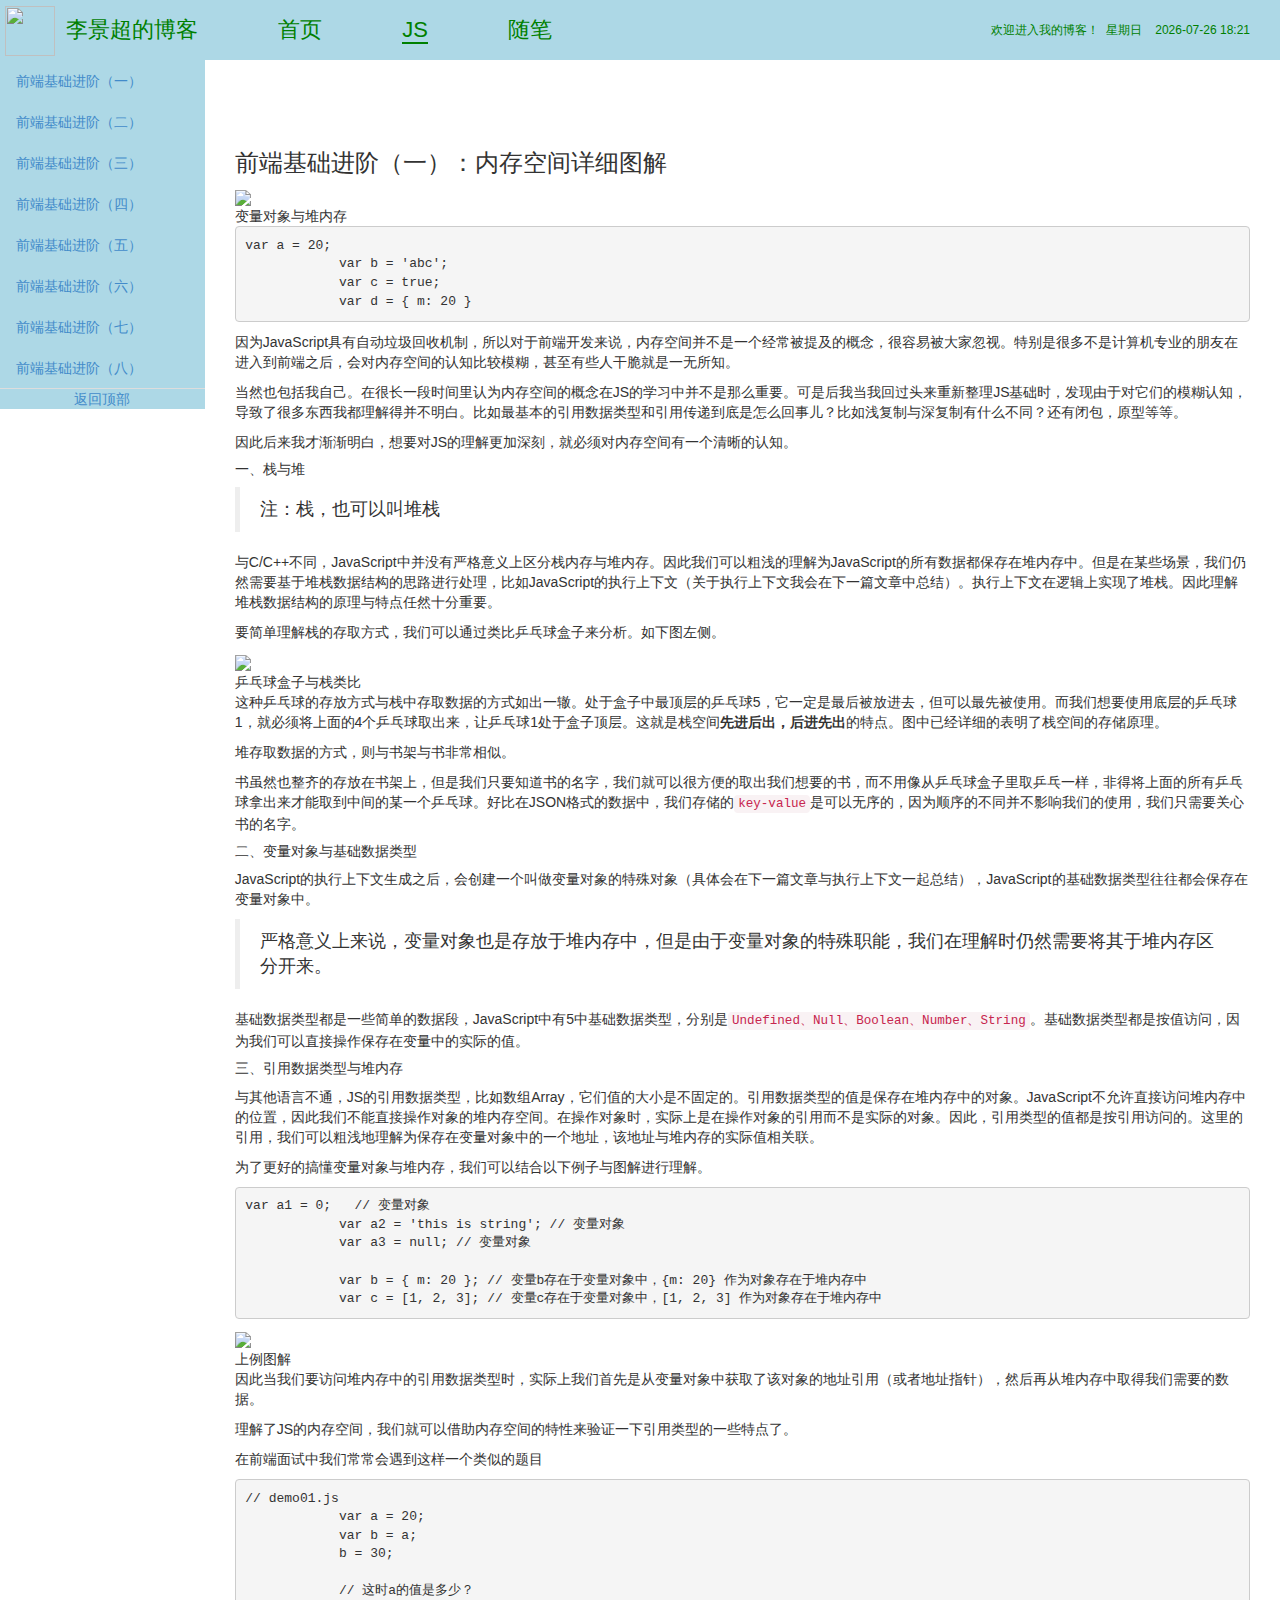
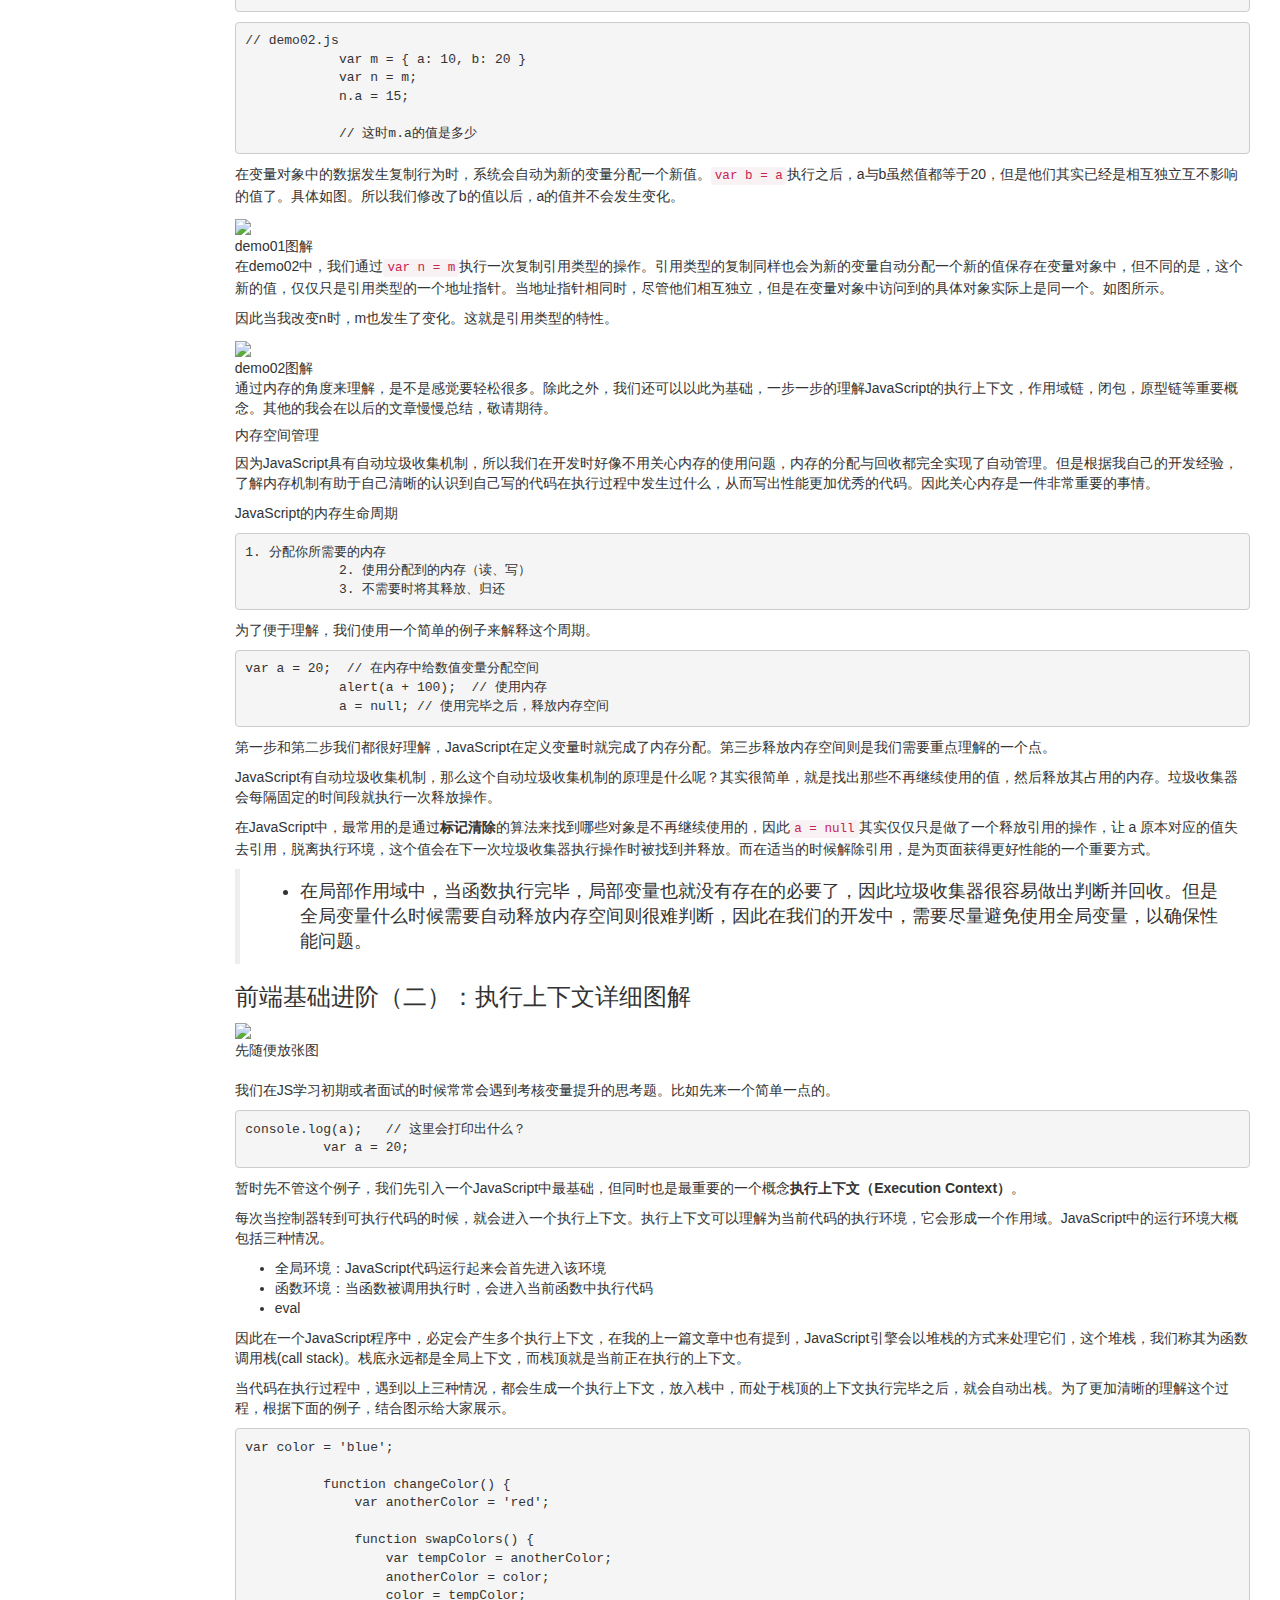
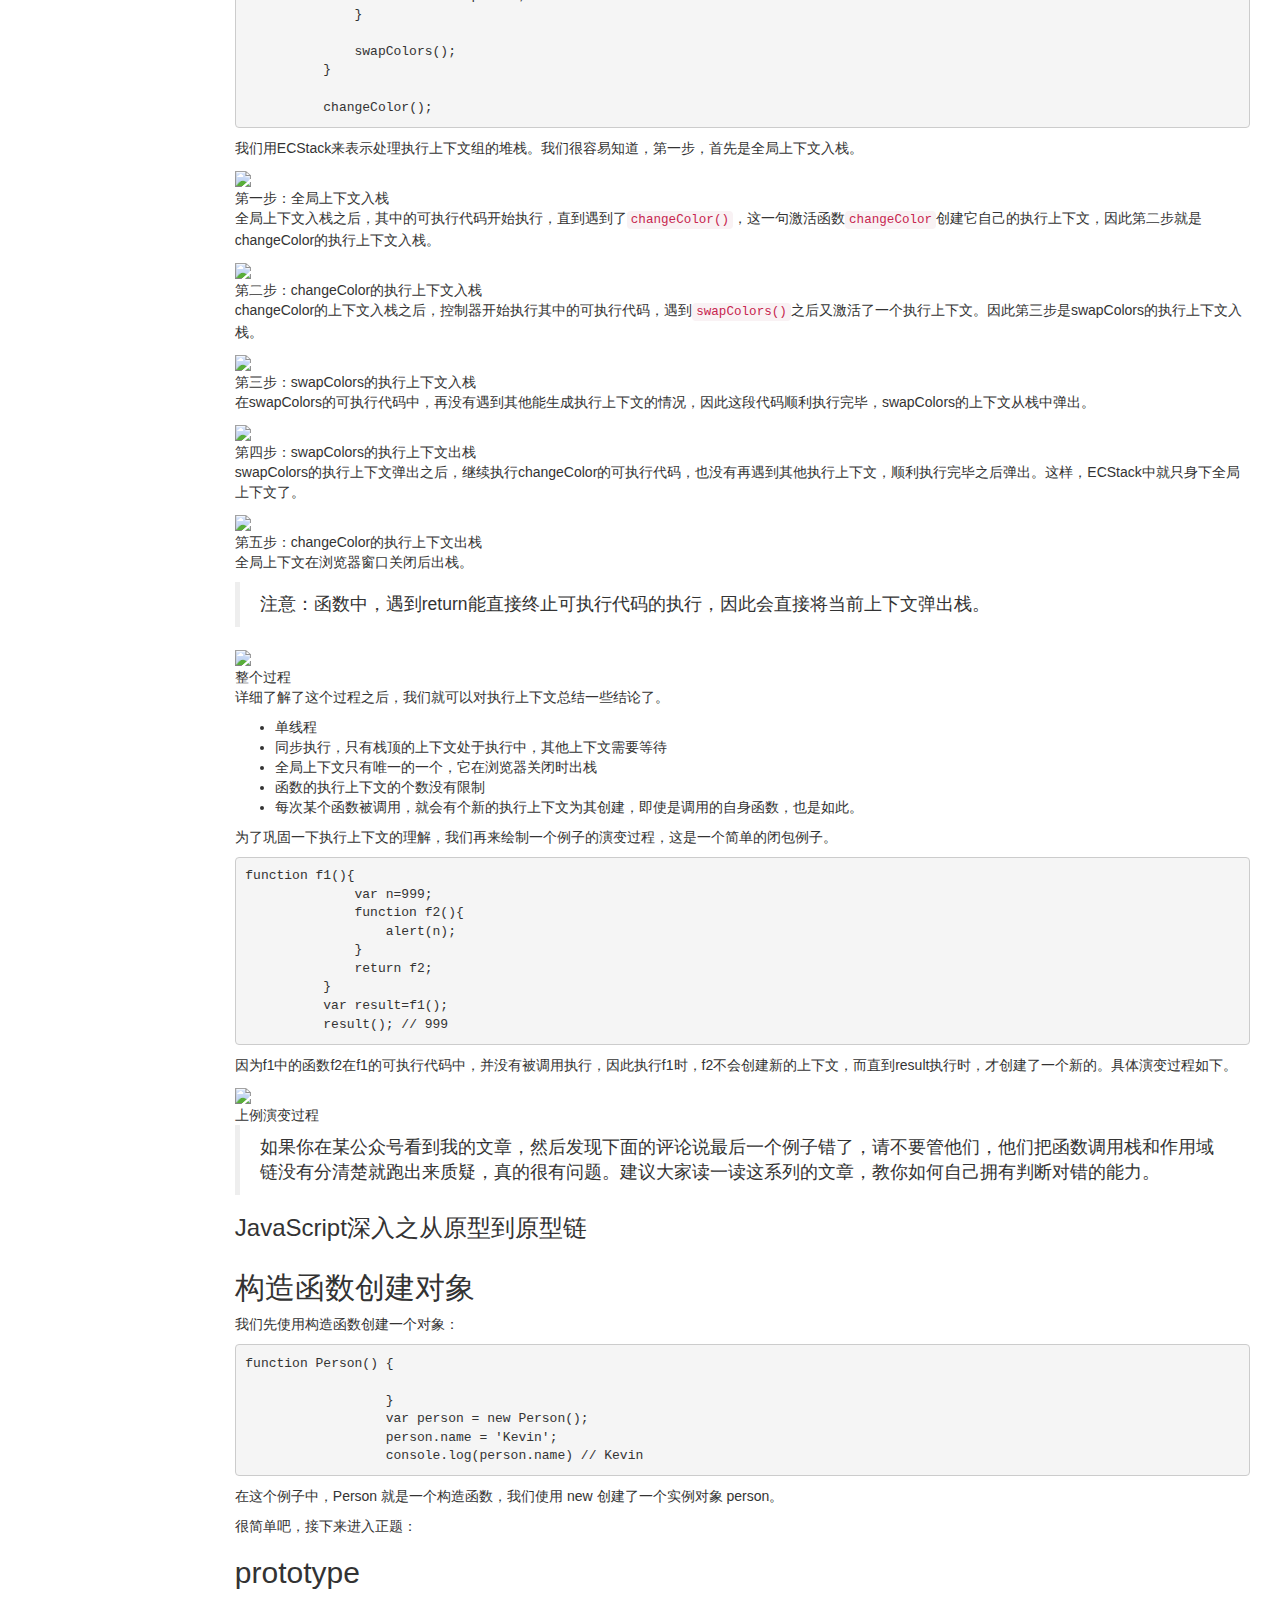
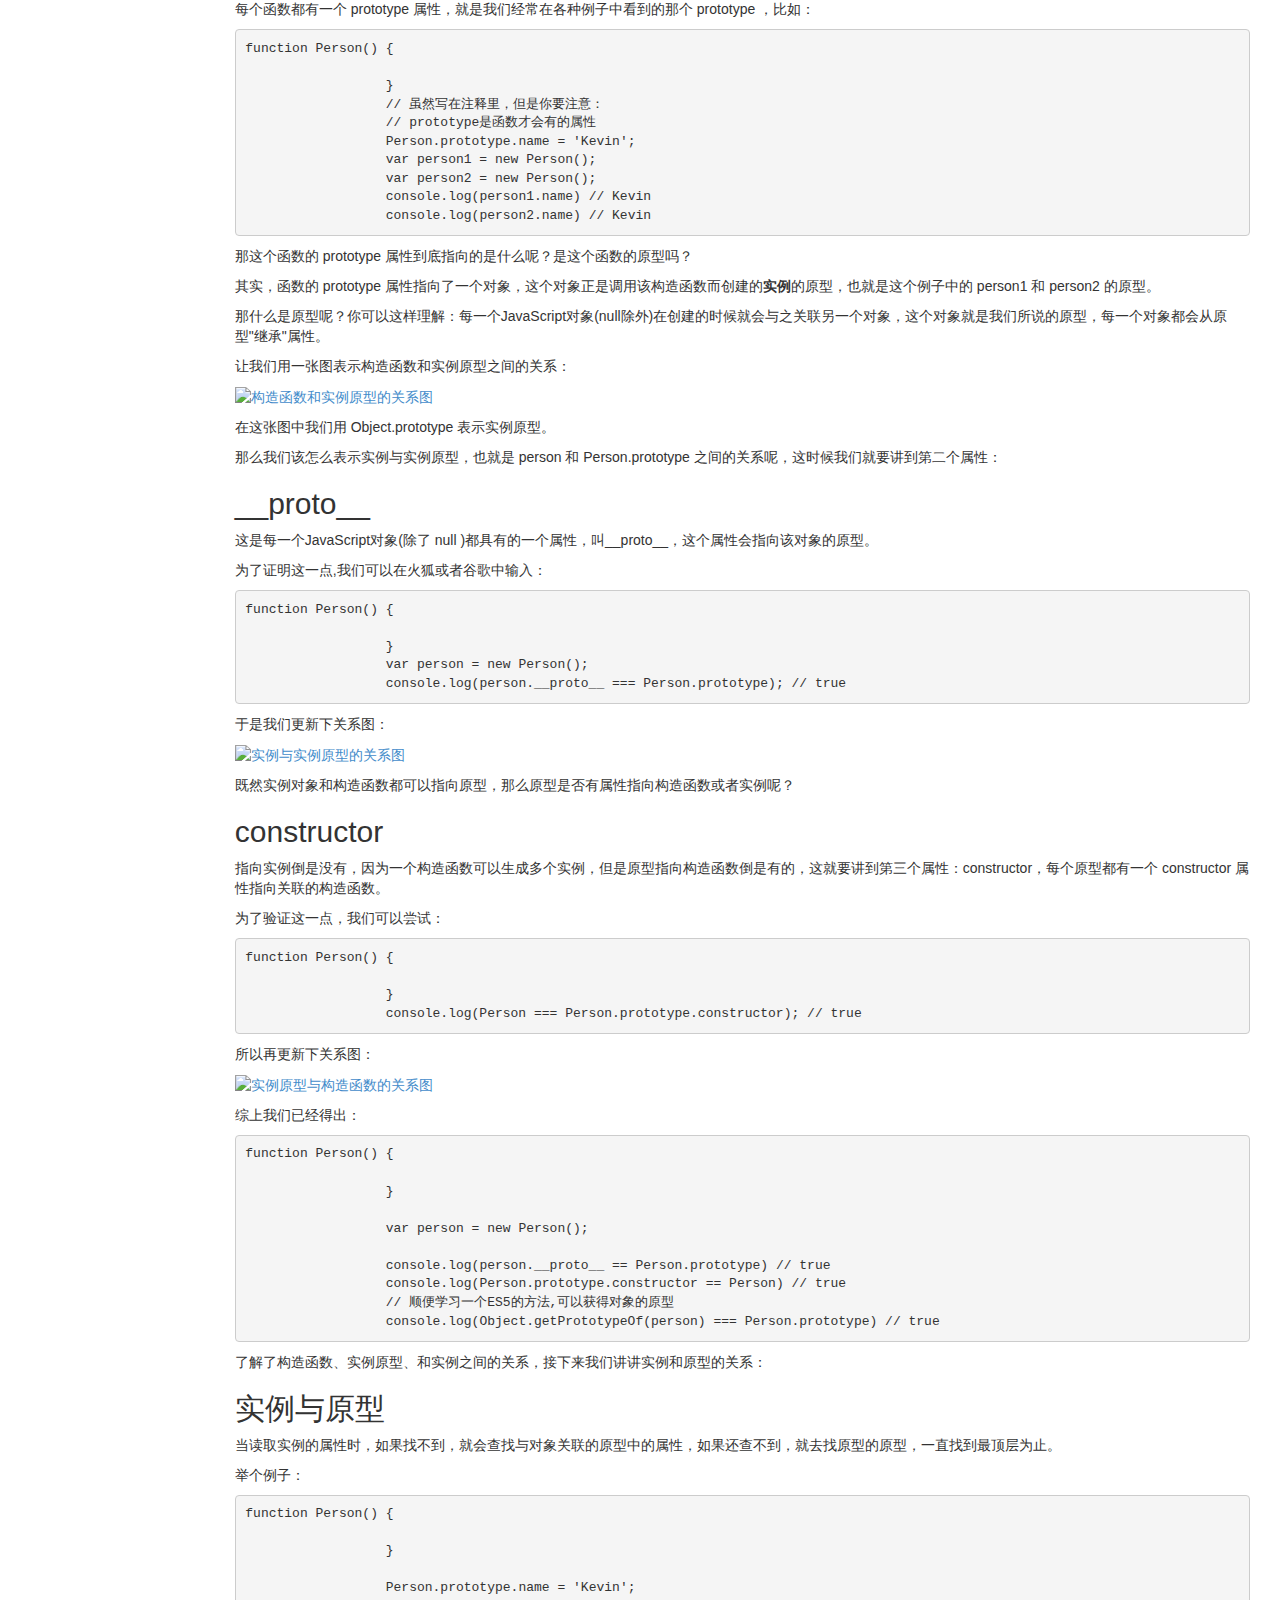
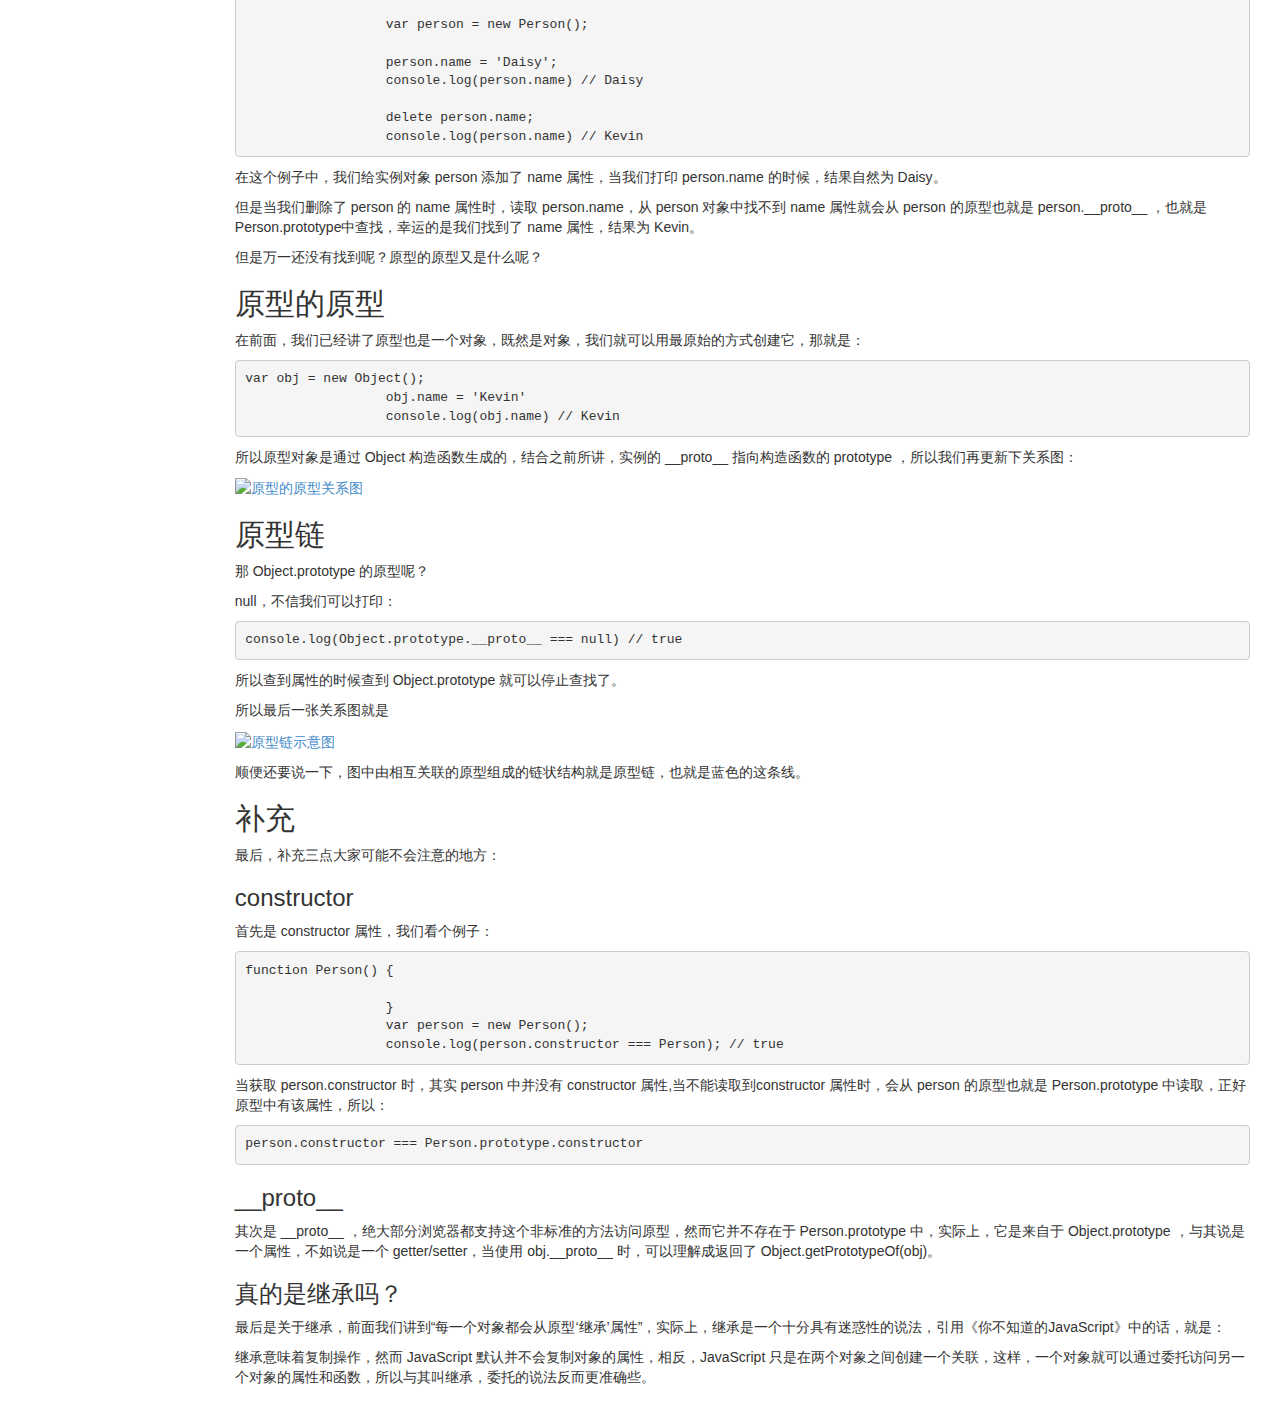
==== app/index.html @ 26deccb2 "a" ====
<!DOCTYPE html>
<html>
<head>
  <title>个人博客</title>
  <!-- <meta http-equiv="Content-Type" content="text/html; charset=utf-8" /> -->
  <meta charset="UTF-8"/>
  <meta http-equiv="X-UA-Compatible" content="IE=edge,chrome=1" />
  <link href="../images/05.png" rel="shortcut icon">
  <meta name="description" content="阅读，实践，学习，积累，分享" />
  <meta name="viewport" content="initial-scale=1,maximum-scale=1, minimum-scale=1">
  <link rel="stylesheet" href="../bootstrap/css/bootstrap.min.css">
  <script type="text/javascript" src="../jquery.min.js"></script>
  <script type="text/javascript" src="../bootstrap/js/bootstrap.min.js"></script>
  <style type="text/css">
    #header{
      margin:0 auto;
      width: 100%;
      height: 60px;
      background: lightblue;
      line-height: 60px;
      font-size:22px;
      color:green;
      min-width: 600px;
      overflow: hidden;
     /* position:fixed;
      left:0;
      top:0;*/
    }
    #header img{
      margin:5px;
      width: 50px;
      height: 50px;
    }
    .popover {
      /*background: lightblue;*/
      color:green;
    }
    #header .welcome{
      float: right;
      margin-right: 30px;
      font-size:12px;
    }
    .name-info {
      float: left;
    }
    .nav-link {
      display: inline-block;
      list-style: none;
      padding-left: 0;
    }
    .nav-link a{
      text-decoration: none;
      color:green;
      opacity: 1;
    }
    .nav-link a:hover{
      opacity: 0.6;
      border-bottom: 2px solid green;
      height:50px;
    }
    .nav-link li{
      list-style: none;
      float: left;
      margin-left: 80px;
    }
    .blog-container {
      width: 100%;
      min-width: 600px;
      margin: 60px auto;
      padding: 0;
    }
    #left {
      float: left;
      width: 16%;
      min-width: 100px;
      /*min-height: 200px;*/
      text-align: center;
      background: lightblue;
      position: fixed;
      overflow-y: auto;
      left:0;
      top:60px;
    }
    #right {
      float: left;
      width: 84%;
      margin-left: 16%;
      padding:10px 30px;
    }
    #right img{
      width: 90%;
      max-height: 350px;
    }
    .active-nav {
      border-bottom: 2px solid green;
      height:50px;
      opacity: 0.6;
    }
  </style>
</head>
<body  data-spy='scroll' data-target='#left'>
<div id="header">
  <div class="name-info">
    <img src="../images/05.png">
    <span class="name">李景超的博客</span>  
  </div>
  <ul class="nav-link">
    <li><a href="/blog">首页</a></li>
    <li><a href="/blog/app" class="active-nav">JS</a></li>
    <li><a href="/blog/app/article">随笔</a></li>
  </ul>
  <span class="welcome">欢迎进入我的博客！&nbsp&nbsp<span class="time"></span></span>
</div>

<div class="blog-container">
  <div id="left">
    <ul class="nav nav-tabs bs-docs-sidenav">              
      <li><a href="#cnt1">前端基础进阶（一）</a></li>
      <li><a href="#cnt2">前端基础进阶（二）</a></li>
      <li><a href="#cnt3">前端基础进阶（三）</a></li>
      <li><a href="#cnt4">前端基础进阶（四）</a></li>
      <li><a href="#cnt5">前端基础进阶（五）</a></li>
      <li><a href="#cnt6">前端基础进阶（六）</a></li>
      <li><a href="#cnt7">前端基础进阶（七）</a></li>
      <li><a href="#cnt8">前端基础进阶（八）</a></li>

    </ul>
    <a class="back-to-top" href="#top">
      返回顶部
    </a>
  </div>
  <div id="right">
      <div id="cnt1">
        <div class="article">
          <h3  class="title">前端基础进阶（一）：内存空间详细图解</h3>
          <!-- 文章内容 -->
          <div class="show-content">
          <div class="image-package">
            <img src="http://upload-images.jianshu.io/upload_images/599584-cce8e155e19593fb.png?imageMogr2/auto-orient/strip%7CimageView2/2/w/1240" data-original-src="http://upload-images.jianshu.io/upload_images/599584-cce8e155e19593fb.png?imageMogr2/auto-orient/strip%7CimageView2/2" style="cursor: zoom-in;width:80%"><br><div class="image-caption">变量对象与堆内存</div>
            </div>
            <pre class="hljs ebnf"><code class="ebnf"><span class="hljs-attribute">var a</span> = 20;
            <span class="hljs-attribute">var b</span> = <span class="hljs-string">'abc'</span>;
            <span class="hljs-attribute">var c</span> = true;
            <span class="hljs-attribute">var d</span> = { m: 20 }</code></pre>
            <p>因为JavaScript具有自动垃圾回收机制，所以对于前端开发来说，内存空间并不是一个经常被提及的概念，很容易被大家忽视。特别是很多不是计算机专业的朋友在进入到前端之后，会对内存空间的认知比较模糊，甚至有些人干脆就是一无所知。</p>
            <p>当然也包括我自己。在很长一段时间里认为内存空间的概念在JS的学习中并不是那么重要。可是后我当我回过头来重新整理JS基础时，发现由于对它们的模糊认知，导致了很多东西我都理解得并不明白。比如最基本的引用数据类型和引用传递到底是怎么回事儿？比如浅复制与深复制有什么不同？还有闭包，原型等等。</p>
            <p>因此后来我才渐渐明白，想要对JS的理解更加深刻，就必须对内存空间有一个清晰的认知。</p>
            <h5>一、栈与堆</h5>
            <blockquote><p>注：栈，也可以叫堆栈</p></blockquote>
            <p>与C/C++不同，JavaScript中并没有严格意义上区分栈内存与堆内存。因此我们可以粗浅的理解为JavaScript的所有数据都保存在堆内存中。但是在某些场景，我们仍然需要基于堆栈数据结构的思路进行处理，比如JavaScript的执行上下文（关于执行上下文我会在下一篇文章中总结）。执行上下文在逻辑上实现了堆栈。因此理解堆栈数据结构的原理与特点任然十分重要。  </p>
            <p>要简单理解栈的存取方式，我们可以通过类比乒乓球盒子来分析。如下图左侧。</p>
            <div class="image-package">
            <img src="http://upload-images.jianshu.io/upload_images/599584-b12fef30803a0c53.png?imageMogr2/auto-orient/strip%7CimageView2/2/w/1240" data-original-src="http://upload-images.jianshu.io/upload_images/599584-b12fef30803a0c53.png?imageMogr2/auto-orient/strip%7CimageView2/2" style="cursor: zoom-in;"><br><div class="image-caption">乒乓球盒子与栈类比</div>
            </div>
            <p>这种乒乓球的存放方式与栈中存取数据的方式如出一辙。处于盒子中最顶层的乒乓球5，它一定是最后被放进去，但可以最先被使用。而我们想要使用底层的乒乓球1，就必须将上面的4个乒乓球取出来，让乒乓球1处于盒子顶层。这就是栈空间<strong>先进后出，后进先出</strong>的特点。图中已经详细的表明了栈空间的存储原理。</p>
            <p>堆存取数据的方式，则与书架与书非常相似。</p>
            <p>书虽然也整齐的存放在书架上，但是我们只要知道书的名字，我们就可以很方便的取出我们想要的书，而不用像从乒乓球盒子里取乒乓一样，非得将上面的所有乒乓球拿出来才能取到中间的某一个乒乓球。好比在JSON格式的数据中，我们存储的<code>key-value</code>是可以无序的，因为顺序的不同并不影响我们的使用，我们只需要关心书的名字。</p>
            <h5>二、变量对象与基础数据类型</h5>
            <p>JavaScript的执行上下文生成之后，会创建一个叫做变量对象的特殊对象（具体会在下一篇文章与执行上下文一起总结），JavaScript的基础数据类型往往都会保存在变量对象中。</p>
            <blockquote><p>严格意义上来说，变量对象也是存放于堆内存中，但是由于变量对象的特殊职能，我们在理解时仍然需要将其于堆内存区分开来。</p></blockquote>
            <p>基础数据类型都是一些简单的数据段，JavaScript中有5中基础数据类型，分别是<code>Undefined、Null、Boolean、Number、String</code>。基础数据类型都是按值访问，因为我们可以直接操作保存在变量中的实际的值。</p>
            <h5>三、引用数据类型与堆内存</h5>
            <p>与其他语言不通，JS的引用数据类型，比如数组Array，它们值的大小是不固定的。引用数据类型的值是保存在堆内存中的对象。JavaScript不允许直接访问堆内存中的位置，因此我们不能直接操作对象的堆内存空间。在操作对象时，实际上是在操作对象的引用而不是实际的对象。因此，引用类型的值都是按引用访问的。这里的引用，我们可以粗浅地理解为保存在变量对象中的一个地址，该地址与堆内存的实际值相关联。</p>
            <p>为了更好的搞懂变量对象与堆内存，我们可以结合以下例子与图解进行理解。</p>
            <pre class="hljs verilog"><code class="verilog"><span class="hljs-keyword">var</span> a1 = <span class="hljs-number">0</span>;   <span class="hljs-comment">// 变量对象</span>
            <span class="hljs-keyword">var</span> a2 = '<span class="hljs-keyword">this</span> is <span class="hljs-keyword">string</span>'; <span class="hljs-comment">// 变量对象</span>
            <span class="hljs-keyword">var</span> a3 = <span class="hljs-literal">null</span>; <span class="hljs-comment">// 变量对象</span>

            <span class="hljs-keyword">var</span> b = { m: <span class="hljs-number">20</span> }; <span class="hljs-comment">// 变量b存在于变量对象中，{m: 20} 作为对象存在于堆内存中</span>
            <span class="hljs-keyword">var</span> c = [<span class="hljs-number">1</span>, <span class="hljs-number">2</span>, <span class="hljs-number">3</span>]; <span class="hljs-comment">// 变量c存在于变量对象中，[1, 2, 3] 作为对象存在于堆内存中</span></code></pre>
            <div class="image-package">
            <img src="http://upload-images.jianshu.io/upload_images/599584-8e93616d7afcf811.png?imageMogr2/auto-orient/strip%7CimageView2/2/w/1240" data-original-src="http://upload-images.jianshu.io/upload_images/599584-8e93616d7afcf811.png?imageMogr2/auto-orient/strip%7CimageView2/2" style="cursor: zoom-in;"><br><div class="image-caption">上例图解</div>
            </div>
            <p>因此当我们要访问堆内存中的引用数据类型时，实际上我们首先是从变量对象中获取了该对象的地址引用（或者地址指针），然后再从堆内存中取得我们需要的数据。</p>
            <p>理解了JS的内存空间，我们就可以借助内存空间的特性来验证一下引用类型的一些特点了。</p>
            <p>在前端面试中我们常常会遇到这样一个类似的题目</p>
            <pre class="hljs actionscript"><code class="actionscript"><span class="hljs-comment">// demo01.js</span>
            <span class="hljs-keyword">var</span> a = <span class="hljs-number">20</span>;
            <span class="hljs-keyword">var</span> b = a;
            b = <span class="hljs-number">30</span>;

            <span class="hljs-comment">// 这时a的值是多少？</span></code></pre>
            <pre class="hljs delphi"><code class="delphi"><span class="hljs-comment">// demo02.js</span>
            <span class="hljs-keyword">var</span> m = <span class="hljs-comment">{ a: 10, b: 20 }</span>
            <span class="hljs-keyword">var</span> n = m;
            n.a = <span class="hljs-number">15</span>;

            <span class="hljs-comment">// 这时m.a的值是多少</span></code></pre>
            <p>在变量对象中的数据发生复制行为时，系统会自动为新的变量分配一个新值。<code>var b = a</code>执行之后，a与b虽然值都等于20，但是他们其实已经是相互独立互不影响的值了。具体如图。所以我们修改了b的值以后，a的值并不会发生变化。</p>
            <div class="image-package">
            <img src="http://upload-images.jianshu.io/upload_images/599584-959cc758fb313a03.png?imageMogr2/auto-orient/strip%7CimageView2/2/w/1240" data-original-src="http://upload-images.jianshu.io/upload_images/599584-959cc758fb313a03.png?imageMogr2/auto-orient/strip%7CimageView2/2" style="cursor: zoom-in;"><br><div class="image-caption">demo01图解</div>
            </div>
            <p>在demo02中，我们通过<code>var n = m</code>执行一次复制引用类型的操作。引用类型的复制同样也会为新的变量自动分配一个新的值保存在变量对象中，但不同的是，这个新的值，仅仅只是引用类型的一个地址指针。当地址指针相同时，尽管他们相互独立，但是在变量对象中访问到的具体对象实际上是同一个。如图所示。</p>
            <p>因此当我改变n时，m也发生了变化。这就是引用类型的特性。</p>
            <div class="image-package">
            <img src="http://upload-images.jianshu.io/upload_images/599584-c269c4c5cae7d537.png?imageMogr2/auto-orient/strip%7CimageView2/2/w/1240" data-original-src="http://upload-images.jianshu.io/upload_images/599584-c269c4c5cae7d537.png?imageMogr2/auto-orient/strip%7CimageView2/2" style="cursor: zoom-in;"><br><div class="image-caption">demo02图解</div>
            </div>
            <p>通过内存的角度来理解，是不是感觉要轻松很多。除此之外，我们还可以以此为基础，一步一步的理解JavaScript的执行上下文，作用域链，闭包，原型链等重要概念。其他的我会在以后的文章慢慢总结，敬请期待。</p>
            <h5>内存空间管理</h5>
            <p>因为JavaScript具有自动垃圾收集机制，所以我们在开发时好像不用关心内存的使用问题，内存的分配与回收都完全实现了自动管理。但是根据我自己的开发经验，了解内存机制有助于自己清晰的认识到自己写的代码在执行过程中发生过什么，从而写出性能更加优秀的代码。因此关心内存是一件非常重要的事情。</p>
            <p>JavaScript的内存生命周期</p>
            <pre class="hljs markdown"><code class="markdown"><span class="hljs-bullet">1. </span>分配你所需要的内存
            <span class="hljs-bullet">2. </span>使用分配到的内存（读、写）
            <span class="hljs-bullet">3. </span>不需要时将其释放、归还</code></pre>
            <p>为了便于理解，我们使用一个简单的例子来解释这个周期。</p>
            <pre class="hljs livecodeserver"><code class="livecodeserver">var <span class="hljs-keyword">a</span> = <span class="hljs-number">20</span>; <span class="hljs-comment"> // 在内存中给数值变量分配空间</span>
            alert(<span class="hljs-keyword">a</span> + <span class="hljs-number">100</span>); <span class="hljs-comment"> // 使用内存</span>
            <span class="hljs-keyword">a</span> = <span class="hljs-literal">null</span>;<span class="hljs-comment"> // 使用完毕之后，释放内存空间</span></code></pre>
            <p>第一步和第二步我们都很好理解，JavaScript在定义变量时就完成了内存分配。第三步释放内存空间则是我们需要重点理解的一个点。</p>
            <p>JavaScript有自动垃圾收集机制，那么这个自动垃圾收集机制的原理是什么呢？其实很简单，就是找出那些不再继续使用的值，然后释放其占用的内存。垃圾收集器会每隔固定的时间段就执行一次释放操作。</p>
            <p>在JavaScript中，最常用的是通过<strong>标记清除</strong>的算法来找到哪些对象是不再继续使用的，因此<code>a = null</code>其实仅仅只是做了一个释放引用的操作，让 a 原本对应的值失去引用，脱离执行环境，这个值会在下一次垃圾收集器执行操作时被找到并释放。而在适当的时候解除引用，是为页面获得更好性能的一个重要方式。</p>
            <blockquote>
            <ul>
            <li>在局部作用域中，当函数执行完毕，局部变量也就没有存在的必要了，因此垃圾收集器很容易做出判断并回收。但是全局变量什么时候需要自动释放内存空间则很难判断，因此在我们的开发中，需要尽量避免使用全局变量，以确保性能问题。  </li>
            </ul>
            </blockquote>
          </div>
        </div>
      </div>
      <div id="cnt2">        
        <div class="show-content" id="cnt2">
          <h3 class="title">前端基础进阶（二）：执行上下文详细图解</h3>
          <div class="image-package">
          <img src="http://upload-images.jianshu.io/upload_images/599584-58d31e5b80737ca0.png?imageMogr2/auto-orient/strip%7CimageView2/2/w/1240" data-original-src="http://upload-images.jianshu.io/upload_images/599584-58d31e5b80737ca0.png?imageMogr2/auto-orient/strip%7CimageView2/2" style="cursor: zoom-in;"><br><div class="image-caption">先随便放张图</div>
          </div><p><br>我们在JS学习初期或者面试的时候常常会遇到考核变量提升的思考题。比如先来一个简单一点的。</p>
          <pre class="hljs javascript"><code class="javascript"><span class="hljs-built_in">console</span>.log(a);   <span class="hljs-comment">// 这里会打印出什么？</span>
          <span class="hljs-keyword">var</span> a = <span class="hljs-number">20</span>;</code></pre>
          <p>暂时先不管这个例子，我们先引入一个JavaScript中最基础，但同时也是最重要的一个概念<strong>执行上下文（Execution Context）</strong>。</p>
          <p>每次当控制器转到可执行代码的时候，就会进入一个执行上下文。执行上下文可以理解为当前代码的执行环境，它会形成一个作用域。JavaScript中的运行环境大概包括三种情况。</p>
          <ul>
          <li>全局环境：JavaScript代码运行起来会首先进入该环境</li>
          <li>函数环境：当函数被调用执行时，会进入当前函数中执行代码</li>
          <li>eval</li>
          </ul>
          <p>因此在一个JavaScript程序中，必定会产生多个执行上下文，在我的上一篇文章中也有提到，JavaScript引擎会以堆栈的方式来处理它们，这个堆栈，我们称其为函数调用栈(call stack)。栈底永远都是全局上下文，而栈顶就是当前正在执行的上下文。</p>
          <p>当代码在执行过程中，遇到以上三种情况，都会生成一个执行上下文，放入栈中，而处于栈顶的上下文执行完毕之后，就会自动出栈。为了更加清晰的理解这个过程，根据下面的例子，结合图示给大家展示。</p>
          <pre class="hljs qml"><code class="qml"><span class="hljs-built_in">var</span> <span class="hljs-built_in">color</span> = <span class="hljs-string">'blue'</span>;

          <span class="hljs-function"><span class="hljs-keyword">function</span> <span class="hljs-title">changeColor</span>(<span class="hljs-params"></span>) </span>{
              <span class="hljs-built_in">var</span> anotherColor = <span class="hljs-string">'red'</span>;

              <span class="hljs-function"><span class="hljs-keyword">function</span> <span class="hljs-title">swapColors</span>(<span class="hljs-params"></span>) </span>{
                  <span class="hljs-built_in">var</span> tempColor = anotherColor;
                  anotherColor = <span class="hljs-built_in">color</span>;
                  <span class="hljs-built_in">color</span> = tempColor;
              }

              swapColors();
          }

          changeColor();</code></pre>
          <p>我们用ECStack来表示处理执行上下文组的堆栈。我们很容易知道，第一步，首先是全局上下文入栈。</p>
          <div class="image-package">
          <img src="http://upload-images.jianshu.io/upload_images/599584-bb2d5907b658c456.png?imageMogr2/auto-orient/strip%7CimageView2/2/w/1240" data-original-src="http://upload-images.jianshu.io/upload_images/599584-bb2d5907b658c456.png?imageMogr2/auto-orient/strip%7CimageView2/2" style="cursor: zoom-in;"><br><div class="image-caption">第一步：全局上下文入栈</div>
          </div>
          <p>全局上下文入栈之后，其中的可执行代码开始执行，直到遇到了<code>changeColor()</code>，这一句激活函数<code>changeColor</code>创建它自己的执行上下文，因此第二步就是changeColor的执行上下文入栈。</p>
          <div class="image-package">
          <img src="http://upload-images.jianshu.io/upload_images/599584-bbc841d4908c05cb.png?imageMogr2/auto-orient/strip%7CimageView2/2/w/1240" data-original-src="http://upload-images.jianshu.io/upload_images/599584-bbc841d4908c05cb.png?imageMogr2/auto-orient/strip%7CimageView2/2" style="cursor: zoom-in;"><br><div class="image-caption">第二步：changeColor的执行上下文入栈</div>
          </div>
          <p>changeColor的上下文入栈之后，控制器开始执行其中的可执行代码，遇到<code>swapColors()</code>之后又激活了一个执行上下文。因此第三步是swapColors的执行上下文入栈。</p>
          <div class="image-package">
          <img src="http://upload-images.jianshu.io/upload_images/599584-8bc0424ffcb2507b.png?imageMogr2/auto-orient/strip%7CimageView2/2/w/1240" data-original-src="http://upload-images.jianshu.io/upload_images/599584-8bc0424ffcb2507b.png?imageMogr2/auto-orient/strip%7CimageView2/2" style="cursor: zoom-in;"><br><div class="image-caption">第三步：swapColors的执行上下文入栈</div>
          </div>
          <p>在swapColors的可执行代码中，再没有遇到其他能生成执行上下文的情况，因此这段代码顺利执行完毕，swapColors的上下文从栈中弹出。</p>
          <div class="image-package">
          <img src="http://upload-images.jianshu.io/upload_images/599584-bbc841d4908c05cb.png?imageMogr2/auto-orient/strip%7CimageView2/2/w/1240" data-original-src="http://upload-images.jianshu.io/upload_images/599584-bbc841d4908c05cb.png?imageMogr2/auto-orient/strip%7CimageView2/2" style="cursor: zoom-in;"><br><div class="image-caption">第四步：swapColors的执行上下文出栈</div>
          </div>
          <p>swapColors的执行上下文弹出之后，继续执行changeColor的可执行代码，也没有再遇到其他执行上下文，顺利执行完毕之后弹出。这样，ECStack中就只身下全局上下文了。</p>
          <div class="image-package">
          <img src="http://upload-images.jianshu.io/upload_images/599584-bb2d5907b658c456.png?imageMogr2/auto-orient/strip%7CimageView2/2/w/1240" data-original-src="http://upload-images.jianshu.io/upload_images/599584-bb2d5907b658c456.png?imageMogr2/auto-orient/strip%7CimageView2/2" style="cursor: zoom-in;"><br><div class="image-caption">第五步：changeColor的执行上下文出栈</div>
          </div>
          <p>全局上下文在浏览器窗口关闭后出栈。</p>
          <blockquote><p>注意：函数中，遇到return能直接终止可执行代码的执行，因此会直接将当前上下文弹出栈。</p></blockquote>
          <div class="image-package">
          <img src="http://upload-images.jianshu.io/upload_images/599584-58d31e5b80737ca0.png?imageMogr2/auto-orient/strip%7CimageView2/2/w/1240" data-original-src="http://upload-images.jianshu.io/upload_images/599584-58d31e5b80737ca0.png?imageMogr2/auto-orient/strip%7CimageView2/2" style="cursor: zoom-in;"><br><div class="image-caption">整个过程</div>
          </div>
          <p>详细了解了这个过程之后，我们就可以对执行上下文总结一些结论了。</p>
          <ul>
          <li>单线程</li>
          <li>同步执行，只有栈顶的上下文处于执行中，其他上下文需要等待</li>
          <li>全局上下文只有唯一的一个，它在浏览器关闭时出栈</li>
          <li>函数的执行上下文的个数没有限制</li>
          <li>每次某个函数被调用，就会有个新的执行上下文为其创建，即使是调用的自身函数，也是如此。</li>
          </ul>
          <p>为了巩固一下执行上下文的理解，我们再来绘制一个例子的演变过程，这是一个简单的闭包例子。</p>
          <pre class="hljs actionscript"><code class="actionscript"><span class="hljs-function"><span class="hljs-keyword">function</span> <span class="hljs-title">f1</span><span class="hljs-params">()</span></span>{
              <span class="hljs-keyword">var</span> n=<span class="hljs-number">999</span>;
              <span class="hljs-function"><span class="hljs-keyword">function</span> <span class="hljs-title">f2</span><span class="hljs-params">()</span></span>{
                  alert(n); 
              }
              <span class="hljs-keyword">return</span> f2;
          }
          <span class="hljs-keyword">var</span> result=f1();
          result(); <span class="hljs-comment">// 999</span></code></pre>
          <p>因为f1中的函数f2在f1的可执行代码中，并没有被调用执行，因此执行f1时，f2不会创建新的上下文，而直到result执行时，才创建了一个新的。具体演变过程如下。</p>
          <div class="image-package">
          <img src="http://upload-images.jianshu.io/upload_images/599584-bb9829780f50c07e.png?imageMogr2/auto-orient/strip%7CimageView2/2/w/1240" data-original-src="http://upload-images.jianshu.io/upload_images/599584-bb9829780f50c07e.png?imageMogr2/auto-orient/strip%7CimageView2/2" style="cursor: zoom-in;"><br><div class="image-caption">上例演变过程</div>
          </div>
          <blockquote><p>如果你在某公众号看到我的文章，然后发现下面的评论说最后一个例子错了，请不要管他们，他们把函数调用栈和作用域链没有分清楚就跑出来质疑，真的很有问题。建议大家读一读这系列的文章，教你如何自己拥有判断对错的能力。</p></blockquote>
        </div>
      </div>
      <div id="cnt3">
        <h3>JavaScript深入之从原型到原型链</h3> 
        <div class="edit-comment-hide">
          <table class="d-block">
            <tbody class="d-block">
              <tr class="d-block">
                <td class="d-block comment-body markdown-body  js-comment-body">
                    <h2>构造函数创建对象</h2>
                  <p>我们先使用构造函数创建一个对象：</p>
                  <div class="highlight highlight-source-js"><pre><span class="pl-k">function</span> <span class="pl-en">Person</span>() {

                  }
                  <span class="pl-k">var</span> person <span class="pl-k">=</span> <span class="pl-k">new</span> <span class="pl-en">Person</span>();
                  <span class="pl-smi">person</span>.<span class="pl-c1">name</span> <span class="pl-k">=</span> <span class="pl-s"><span class="pl-pds">'</span>Kevin<span class="pl-pds">'</span></span>;
                  <span class="pl-en">console</span>.<span class="pl-c1">log</span>(<span class="pl-smi">person</span>.<span class="pl-c1">name</span>) <span class="pl-c"><span class="pl-c">//</span> Kevin</span></pre></div>
                  <p>在这个例子中，Person 就是一个构造函数，我们使用 new 创建了一个实例对象 person。</p>
                  <p>很简单吧，接下来进入正题：</p>
                  <h2>prototype</h2>
                  <p>每个函数都有一个 prototype 属性，就是我们经常在各种例子中看到的那个 prototype ，比如：</p>
                  <div class="highlight highlight-source-js"><pre><span class="pl-k">function</span> <span class="pl-en">Person</span>() {

                  }
                  <span class="pl-c"><span class="pl-c">//</span> 虽然写在注释里，但是你要注意：</span>
                  <span class="pl-c"><span class="pl-c">//</span> prototype是函数才会有的属性</span>
                  <span class="pl-smi">Person</span>.<span class="pl-c1">prototype</span>.<span class="pl-c1">name</span> <span class="pl-k">=</span> <span class="pl-s"><span class="pl-pds">'</span>Kevin<span class="pl-pds">'</span></span>;
                  <span class="pl-k">var</span> person1 <span class="pl-k">=</span> <span class="pl-k">new</span> <span class="pl-en">Person</span>();
                  <span class="pl-k">var</span> person2 <span class="pl-k">=</span> <span class="pl-k">new</span> <span class="pl-en">Person</span>();
                  <span class="pl-en">console</span>.<span class="pl-c1">log</span>(<span class="pl-smi">person1</span>.<span class="pl-c1">name</span>) <span class="pl-c"><span class="pl-c">//</span> Kevin</span>
                  <span class="pl-en">console</span>.<span class="pl-c1">log</span>(<span class="pl-smi">person2</span>.<span class="pl-c1">name</span>) <span class="pl-c"><span class="pl-c">//</span> Kevin</span></pre></div>
                  <p>那这个函数的 prototype 属性到底指向的是什么呢？是这个函数的原型吗？</p>
                  <p>其实，函数的 prototype 属性指向了一个对象，这个对象正是调用该构造函数而创建的<strong>实例</strong>的原型，也就是这个例子中的 person1 和 person2 的原型。</p>
                  <p>那什么是原型呢？你可以这样理解：每一个JavaScript对象(null除外)在创建的时候就会与之关联另一个对象，这个对象就是我们所说的原型，每一个对象都会从原型"继承"属性。</p>
                  <p>让我们用一张图表示构造函数和实例原型之间的关系：</p>
                  <p><a href="https://github.com/mqyqingfeng/Blog/raw/master/Images/prototype1.png" target="_blank"><img src="https://github.com/mqyqingfeng/Blog/raw/master/Images/prototype1.png" alt="构造函数和实例原型的关系图" style="max-width:100%;"></a></p>
                  <p>在这张图中我们用 Object.prototype 表示实例原型。</p>
                  <p>那么我们该怎么表示实例与实例原型，也就是 person 和 Person.prototype 之间的关系呢，这时候我们就要讲到第二个属性：</p>
                  <h2>__proto__</h2>
                  <p>这是每一个JavaScript对象(除了 null )都具有的一个属性，叫__proto__，这个属性会指向该对象的原型。</p>
                  <p>为了证明这一点,我们可以在火狐或者谷歌中输入：</p>
                  <div class="highlight highlight-source-js"><pre><span class="pl-k">function</span> <span class="pl-en">Person</span>() {

                  }
                  <span class="pl-k">var</span> person <span class="pl-k">=</span> <span class="pl-k">new</span> <span class="pl-en">Person</span>();
                  <span class="pl-en">console</span>.<span class="pl-c1">log</span>(<span class="pl-smi">person</span>.<span class="pl-smi">__proto__</span> <span class="pl-k">===</span> <span class="pl-smi">Person</span>.<span class="pl-c1">prototype</span>); <span class="pl-c"><span class="pl-c">//</span> true</span></pre></div>
                  <p>于是我们更新下关系图：</p>
                  <p><a href="https://github.com/mqyqingfeng/Blog/raw/master/Images/prototype2.png" target="_blank"><img src="https://github.com/mqyqingfeng/Blog/raw/master/Images/prototype2.png" alt="实例与实例原型的关系图" style="max-width:100%;"></a></p>
                  <p>既然实例对象和构造函数都可以指向原型，那么原型是否有属性指向构造函数或者实例呢？</p>
                  <h2>constructor</h2>
                  <p>指向实例倒是没有，因为一个构造函数可以生成多个实例，但是原型指向构造函数倒是有的，这就要讲到第三个属性：constructor，每个原型都有一个 constructor 属性指向关联的构造函数。</p>
                  <p>为了验证这一点，我们可以尝试：</p>
                  <div class="highlight highlight-source-js"><pre><span class="pl-k">function</span> <span class="pl-en">Person</span>() {

                  }
                  <span class="pl-en">console</span>.<span class="pl-c1">log</span>(Person <span class="pl-k">===</span> <span class="pl-smi">Person</span>.<span class="pl-c1">prototype</span>.<span class="pl-c1">constructor</span>); <span class="pl-c"><span class="pl-c">//</span> true</span></pre></div>
                  <p>所以再更新下关系图：</p>
                  <p><a href="https://github.com/mqyqingfeng/Blog/raw/master/Images/prototype3.png" target="_blank"><img src="https://github.com/mqyqingfeng/Blog/raw/master/Images/prototype3.png" alt="实例原型与构造函数的关系图" style="max-width:100%;"></a></p>
                  <p>综上我们已经得出：</p>
                  <div class="highlight highlight-source-js"><pre><span class="pl-k">function</span> <span class="pl-en">Person</span>() {

                  }

                  <span class="pl-k">var</span> person <span class="pl-k">=</span> <span class="pl-k">new</span> <span class="pl-en">Person</span>();

                  <span class="pl-en">console</span>.<span class="pl-c1">log</span>(<span class="pl-smi">person</span>.<span class="pl-smi">__proto__</span> <span class="pl-k">==</span> <span class="pl-smi">Person</span>.<span class="pl-c1">prototype</span>) <span class="pl-c"><span class="pl-c">//</span> true</span>
                  <span class="pl-en">console</span>.<span class="pl-c1">log</span>(<span class="pl-smi">Person</span>.<span class="pl-c1">prototype</span>.<span class="pl-c1">constructor</span> <span class="pl-k">==</span> Person) <span class="pl-c"><span class="pl-c">//</span> true</span>
                  <span class="pl-c"><span class="pl-c">//</span> 顺便学习一个ES5的方法,可以获得对象的原型</span>
                  <span class="pl-en">console</span>.<span class="pl-c1">log</span>(<span class="pl-c1">Object</span>.<span class="pl-en">getPrototypeOf</span>(person) <span class="pl-k">===</span> <span class="pl-smi">Person</span>.<span class="pl-c1">prototype</span>) <span class="pl-c"><span class="pl-c">//</span> true</span></pre></div>
                  <p>了解了构造函数、实例原型、和实例之间的关系，接下来我们讲讲实例和原型的关系：</p>
                  <h2>实例与原型</h2>
                  <p>当读取实例的属性时，如果找不到，就会查找与对象关联的原型中的属性，如果还查不到，就去找原型的原型，一直找到最顶层为止。</p>
                  <p>举个例子：</p>
                  <div class="highlight highlight-source-js"><pre><span class="pl-k">function</span> <span class="pl-en">Person</span>() {

                  }

                  <span class="pl-smi">Person</span>.<span class="pl-c1">prototype</span>.<span class="pl-c1">name</span> <span class="pl-k">=</span> <span class="pl-s"><span class="pl-pds">'</span>Kevin<span class="pl-pds">'</span></span>;

                  <span class="pl-k">var</span> person <span class="pl-k">=</span> <span class="pl-k">new</span> <span class="pl-en">Person</span>();

                  <span class="pl-smi">person</span>.<span class="pl-c1">name</span> <span class="pl-k">=</span> <span class="pl-s"><span class="pl-pds">'</span>Daisy<span class="pl-pds">'</span></span>;
                  <span class="pl-en">console</span>.<span class="pl-c1">log</span>(<span class="pl-smi">person</span>.<span class="pl-c1">name</span>) <span class="pl-c"><span class="pl-c">//</span> Daisy</span>

                  <span class="pl-k">delete</span> <span class="pl-smi">person</span>.<span class="pl-c1">name</span>;
                  <span class="pl-en">console</span>.<span class="pl-c1">log</span>(<span class="pl-smi">person</span>.<span class="pl-c1">name</span>) <span class="pl-c"><span class="pl-c">//</span> Kevin</span></pre></div>
                  <p>在这个例子中，我们给实例对象 person 添加了 name 属性，当我们打印 person.name 的时候，结果自然为 Daisy。</p>
                  <p>但是当我们删除了 person 的 name 属性时，读取 person.name，从 person 对象中找不到 name 属性就会从 person 的原型也就是 person.__proto__ ，也就是 Person.prototype中查找，幸运的是我们找到了  name 属性，结果为 Kevin。</p>
                  <p>但是万一还没有找到呢？原型的原型又是什么呢？</p>
                  <h2>原型的原型</h2>
                  <p>在前面，我们已经讲了原型也是一个对象，既然是对象，我们就可以用最原始的方式创建它，那就是：</p>
                  <div class="highlight highlight-source-js"><pre><span class="pl-k">var</span> obj <span class="pl-k">=</span> <span class="pl-k">new</span> <span class="pl-en">Object</span>();
                  <span class="pl-smi">obj</span>.<span class="pl-c1">name</span> <span class="pl-k">=</span> <span class="pl-s"><span class="pl-pds">'</span>Kevin<span class="pl-pds">'</span></span>
                  <span class="pl-en">console</span>.<span class="pl-c1">log</span>(<span class="pl-smi">obj</span>.<span class="pl-c1">name</span>) <span class="pl-c"><span class="pl-c">//</span> Kevin</span></pre></div>
                  <p>所以原型对象是通过 Object 构造函数生成的，结合之前所讲，实例的 __proto__ 指向构造函数的 prototype ，所以我们再更新下关系图：</p>
                  <p><a href="https://github.com/mqyqingfeng/Blog/raw/master/Images/prototype4.png" target="_blank"><img src="https://github.com/mqyqingfeng/Blog/raw/master/Images/prototype4.png" alt="原型的原型关系图" style="max-width:100%;"></a></p>
                  <h2>原型链</h2>
                  <p>那 Object.prototype 的原型呢？</p>
                  <p>null，不信我们可以打印：</p>
                  <div class="highlight highlight-source-js"><pre><span class="pl-en">console</span>.<span class="pl-c1">log</span>(<span class="pl-c1">Object</span>.<span class="pl-c1">prototype</span>.<span class="pl-smi">__proto__</span> <span class="pl-k">===</span> <span class="pl-c1">null</span>) <span class="pl-c"><span class="pl-c">//</span> true</span></pre></div>
                  <p>所以查到属性的时候查到 Object.prototype 就可以停止查找了。</p>
                  <p>所以最后一张关系图就是</p>
                  <p><a href="https://github.com/mqyqingfeng/Blog/raw/master/Images/prototype5.png" target="_blank"><img src="https://github.com/mqyqingfeng/Blog/raw/master/Images/prototype5.png" alt="原型链示意图" style="max-width:100%;"></a></p>
                  <p>顺便还要说一下，图中由相互关联的原型组成的链状结构就是原型链，也就是蓝色的这条线。</p>
                  <h2>补充</h2>
                  <p>最后，补充三点大家可能不会注意的地方：</p>
                  <h3>constructor</h3>
                  <p>首先是 constructor 属性，我们看个例子：</p>
                  <div class="highlight highlight-source-js"><pre><span class="pl-k">function</span> <span class="pl-en">Person</span>() {

                  }
                  <span class="pl-k">var</span> person <span class="pl-k">=</span> <span class="pl-k">new</span> <span class="pl-en">Person</span>();
                  <span class="pl-en">console</span>.<span class="pl-c1">log</span>(<span class="pl-smi">person</span>.<span class="pl-c1">constructor</span> <span class="pl-k">===</span> Person); <span class="pl-c"><span class="pl-c">//</span> true</span></pre></div>
                  <p>当获取 person.constructor 时，其实 person 中并没有 constructor 属性,当不能读取到constructor 属性时，会从 person 的原型也就是 Person.prototype 中读取，正好原型中有该属性，所以：</p>
                  <div class="highlight highlight-source-js"><pre><span class="pl-smi">person</span>.<span class="pl-c1">constructor</span> <span class="pl-k">===</span> <span class="pl-smi">Person</span>.<span class="pl-c1">prototype</span>.<span class="pl-c1">constructor</span></pre></div>
                  <h3>__proto__</h3>
                  <p>其次是 __proto__ ，绝大部分浏览器都支持这个非标准的方法访问原型，然而它并不存在于 Person.prototype 中，实际上，它是来自于 Object.prototype ，与其说是一个属性，不如说是一个 getter/setter，当使用 obj.__proto__ 时，可以理解成返回了 Object.getPrototypeOf(obj)。</p>
                  <h3>真的是继承吗？</h3>
                  <p>最后是关于继承，前面我们讲到“每一个对象都会从原型‘继承’属性”，实际上，继承是一个十分具有迷惑性的说法，引用《你不知道的JavaScript》中的话，就是：</p>
                  <p>继承意味着复制操作，然而 JavaScript 默认并不会复制对象的属性，相反，JavaScript 只是在两个对象之间创建一个关联，这样，一个对象就可以通过委托访问另一个对象的属性和函数，所以与其叫继承，委托的说法反而更准确些。</p>

                </td>
              </tr>
            </tbody>
          </table>
        </div>
      </div>
      <div id="cnt4">
  
      </div>
  </div>

</div>
</body>
</html>
<script type="text/javascript">

function dataformat(){
  var time = new Date();
  var week=["星期日","星期一","星期二","星期三","星期四","星期五","星期六"];
  var num=time.getDay();//返回值存储在变量num中
  var y = time.getFullYear();
  var m = time.getMonth()+1 < 10 ? ('0' + (time.getMonth()+1)) : (time.getMonth()+1);
  var d = time.getDate() < 10 ? '0' + time.getDate() : time.getDate();
  var h = time.getHours() < 10 ? '0' + time.getHours() : time.getHours();
  var mm = time.getMinutes() <10 ? '0' + time.getMinutes() : time.getMinutes();
  var s = time.getSeconds() <10 ? '0' + time.getSeconds() : time.getSeconds();
  return week[num] +'&nbsp&nbsp&nbsp&nbsp'+y+'-'+m+'-'+d+'  '+h+':'+mm;
  // datestr = week[num] +'&nbsp&nbsp&nbsp&nbsp'+y+'-'+m+'-'+d+'  '+h+':'+mm+':'+s; 
}
var datestr = dataformat();
$('#header .time').html(datestr); 
setInterval(function(){
  datestr = dataformat();
  $('#header .time').html(datestr);
},60000);

// setInterval(dataformat(),1000);

	/**
	* @example $.cookie('the_cookie', 'the_value');
	* @desc Set the value of a cookie.
	* @example $.cookie('the_cookie', 'the_value', { expires: 7, path: '/', domain: 'jquery.com', secure: true });
	* @desc Create a cookie with all available options.
	* @example $.cookie('the_cookie', 'the_value');
	* @desc Create a session cookie.
	* @example $.cookie('the_cookie', null);
	*/
	jQuery.cookie = function(name, value, options) {
	    if (typeof value != 'undefined') { // name and value given, set cookie
	        options = options || {};
	        if (value === null) {
	            value = '';
	            options.expires = -1;
	        }
	        var expires = '';
	        if (options.expires && (typeof options.expires == 'number' || options.expires.toUTCString)) {
	            var date;
	            if (typeof options.expires == 'number') {
	                date = new Date();
	                date.setTime(date.getTime() + (options.expires * 24 * 60 * 60 * 1000));
	            } else {
	                date = options.expires;
	            }
	            expires = '; expires=' + date.toUTCString(); // use expires attribute, max-age is not supported by IE
	        }
	        // CAUTION: Needed to parenthesize options.path and options.domain
	        // in the following expressions, otherwise they evaluate to undefined
	        // in the packed version for some reason...
	        var path = options.path ? '; path=' + (options.path) : '';
	        var domain = options.domain ? '; domain=' + (options.domain) : '';
	        var secure = options.secure ? '; secure' : '';
	        document.cookie = [name, '=', encodeURIComponent(value), expires, path, domain, secure].join('');
	    } else { // only name given, get cookie
	        var cookieValue = null;
	        if (document.cookie && document.cookie != '') {
	            var cookies = document.cookie.split(';');
	            for (var i = 0; i < cookies.length; i++) {
	                var cookie = jQuery.trim(cookies[i]);
	                // Does this cookie string begin with the name we want?
	                if (cookie.substring(0, name.length + 1) == (name + '=')) {
	                    cookieValue = decodeURIComponent(cookie.substring(name.length + 1));
	                    break;
	                }
	            }
	        }
	        return cookieValue;
	    }
	};
</script>
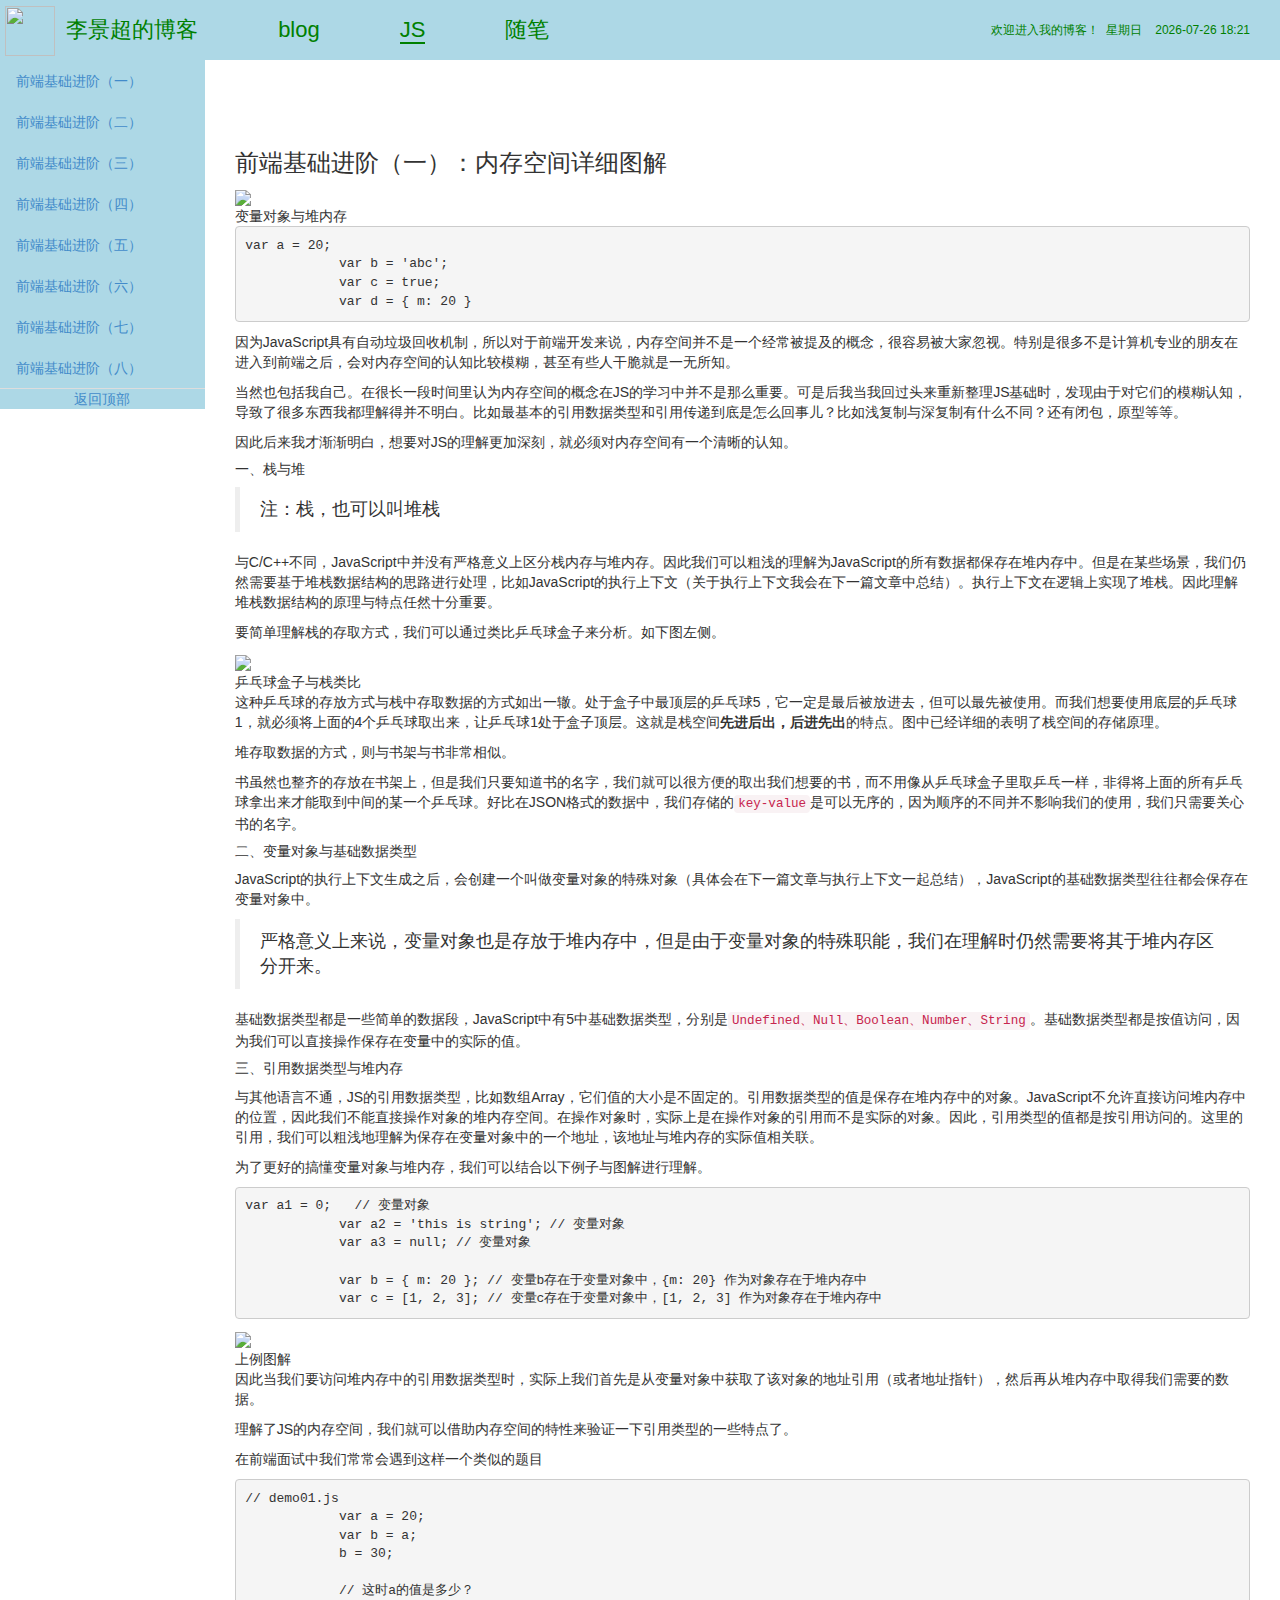
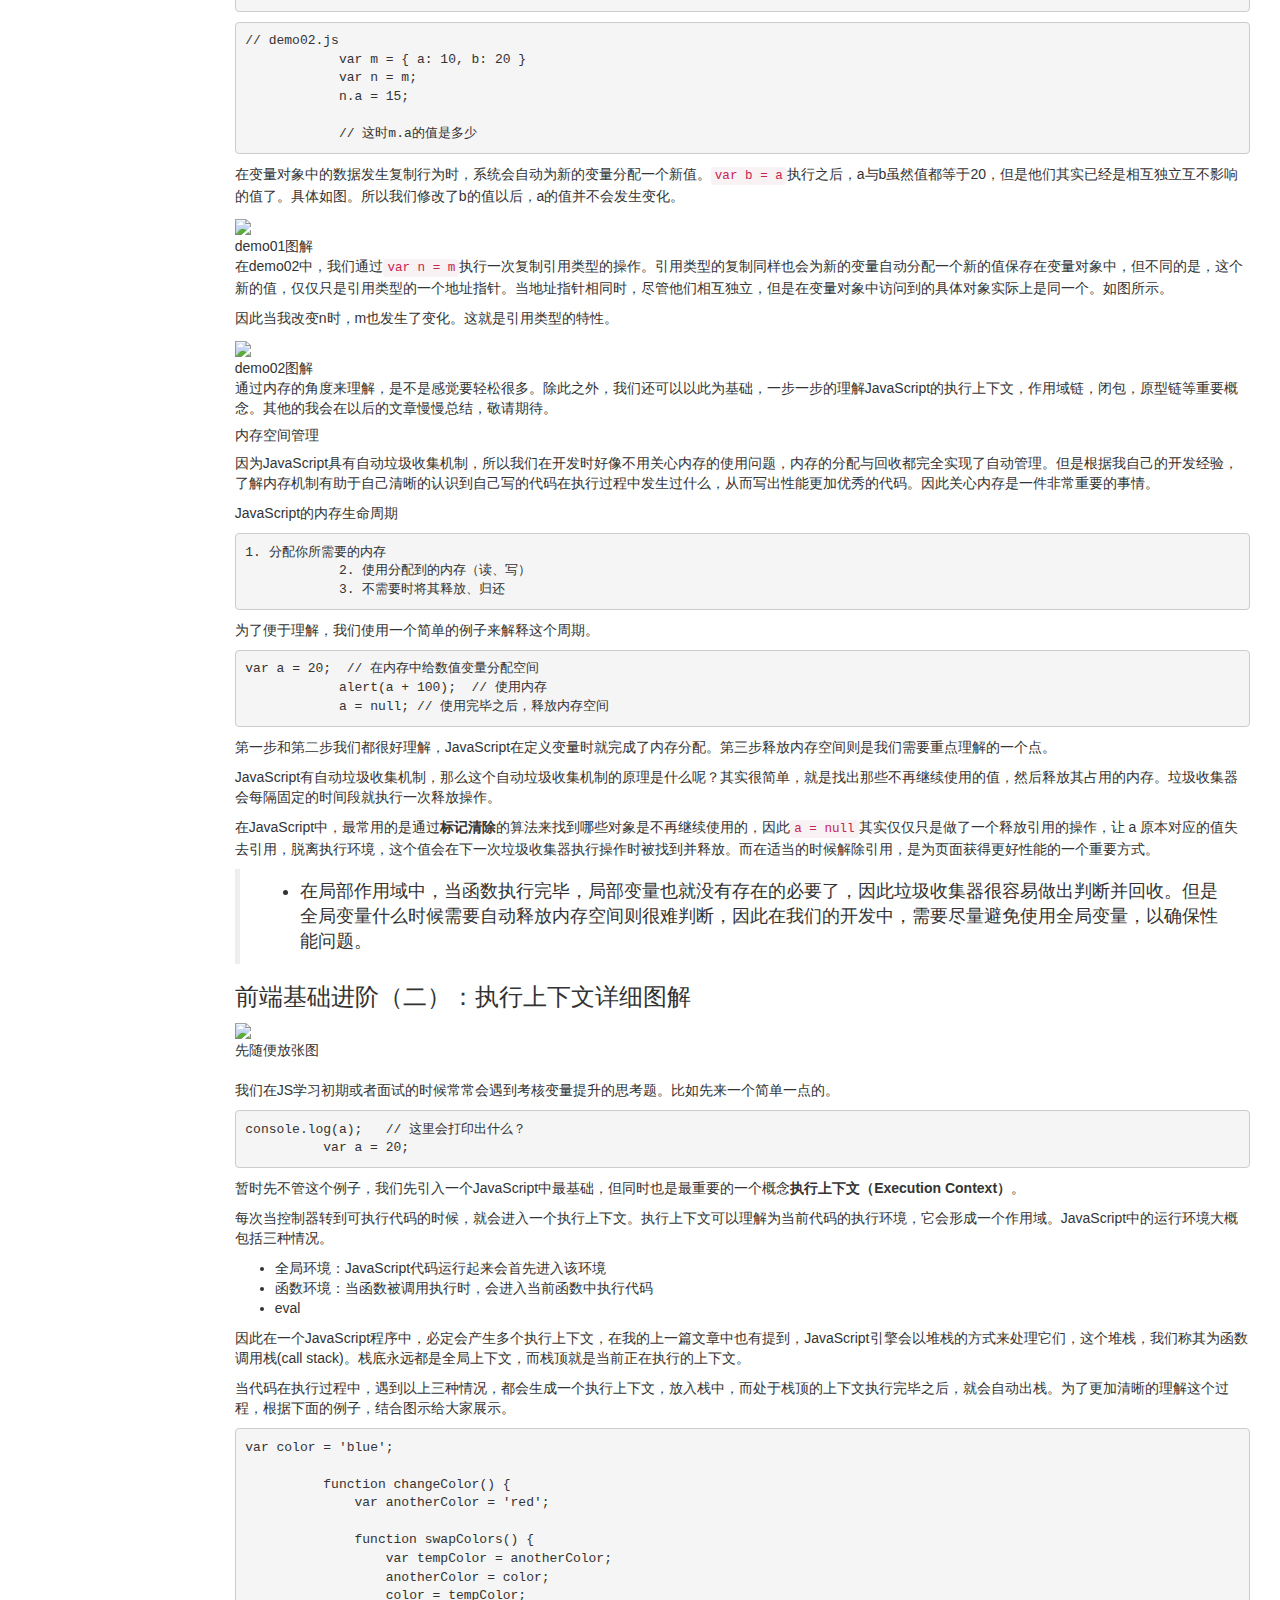
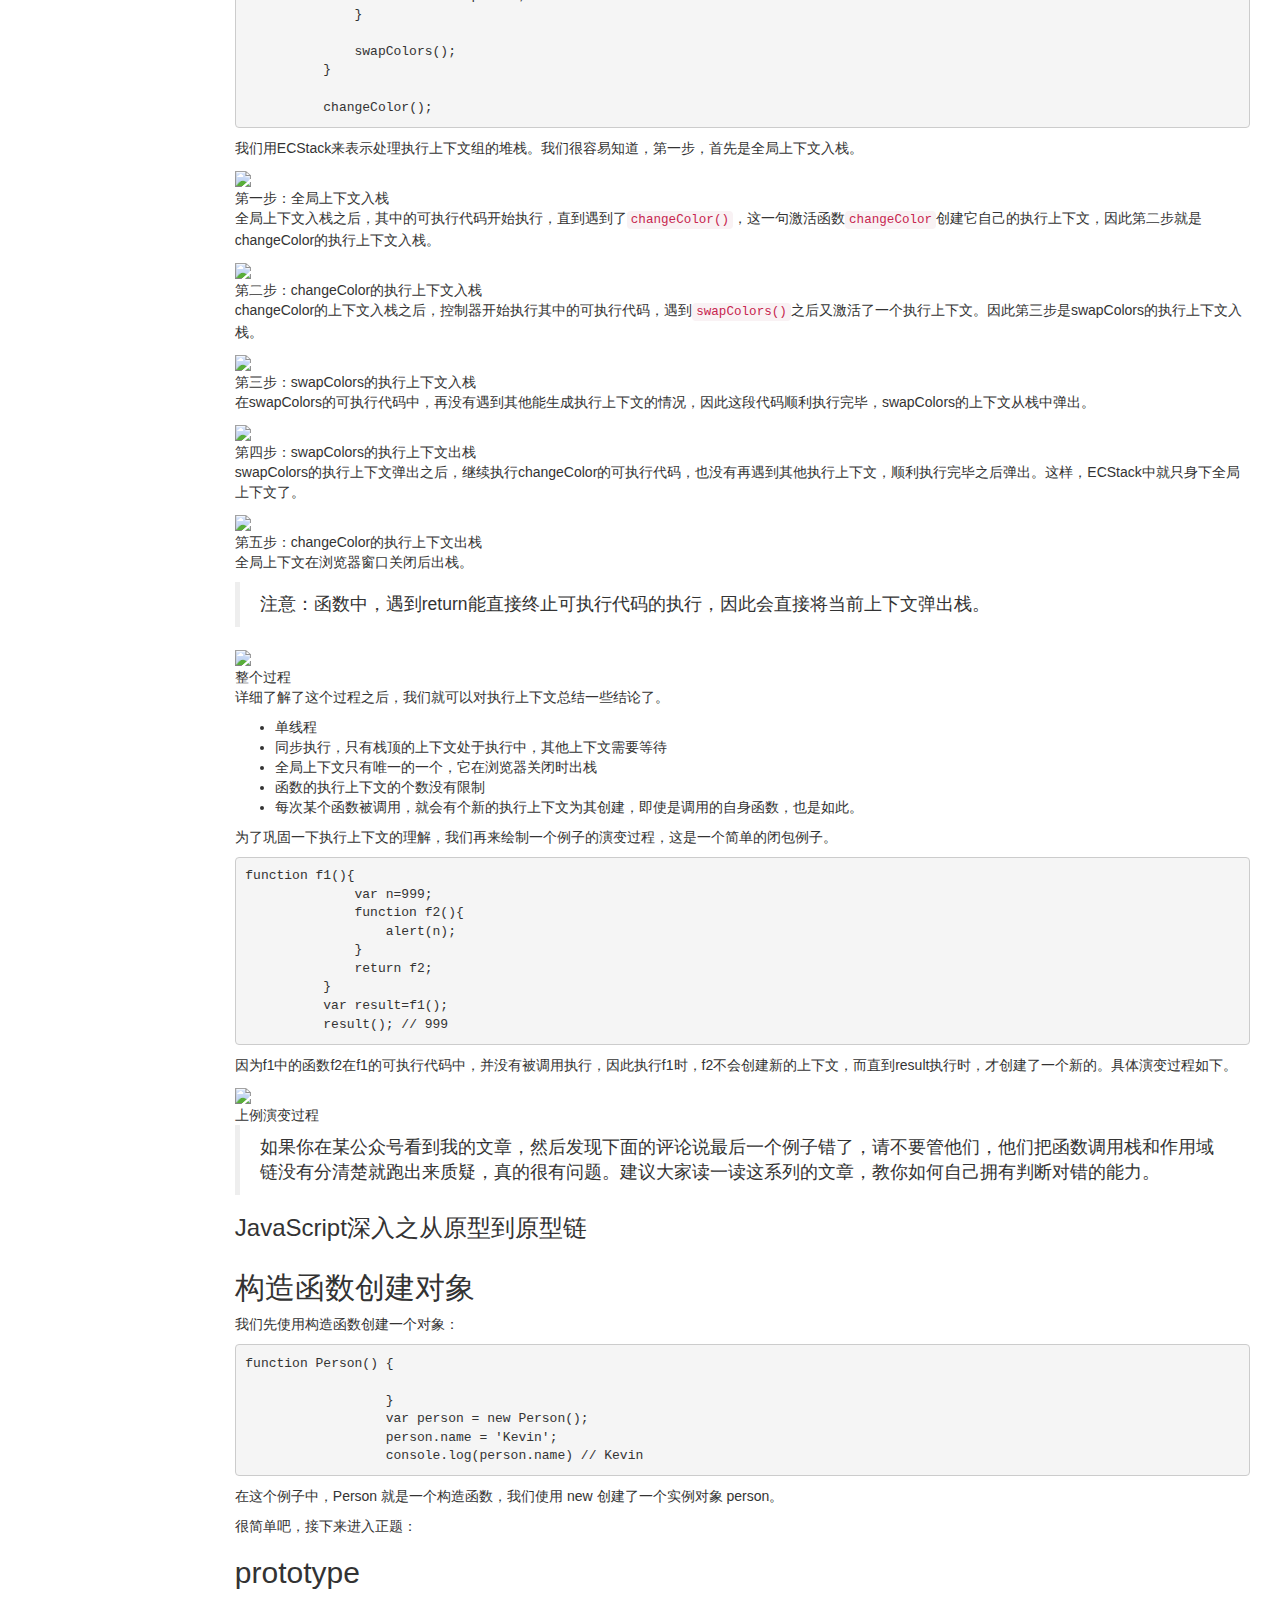
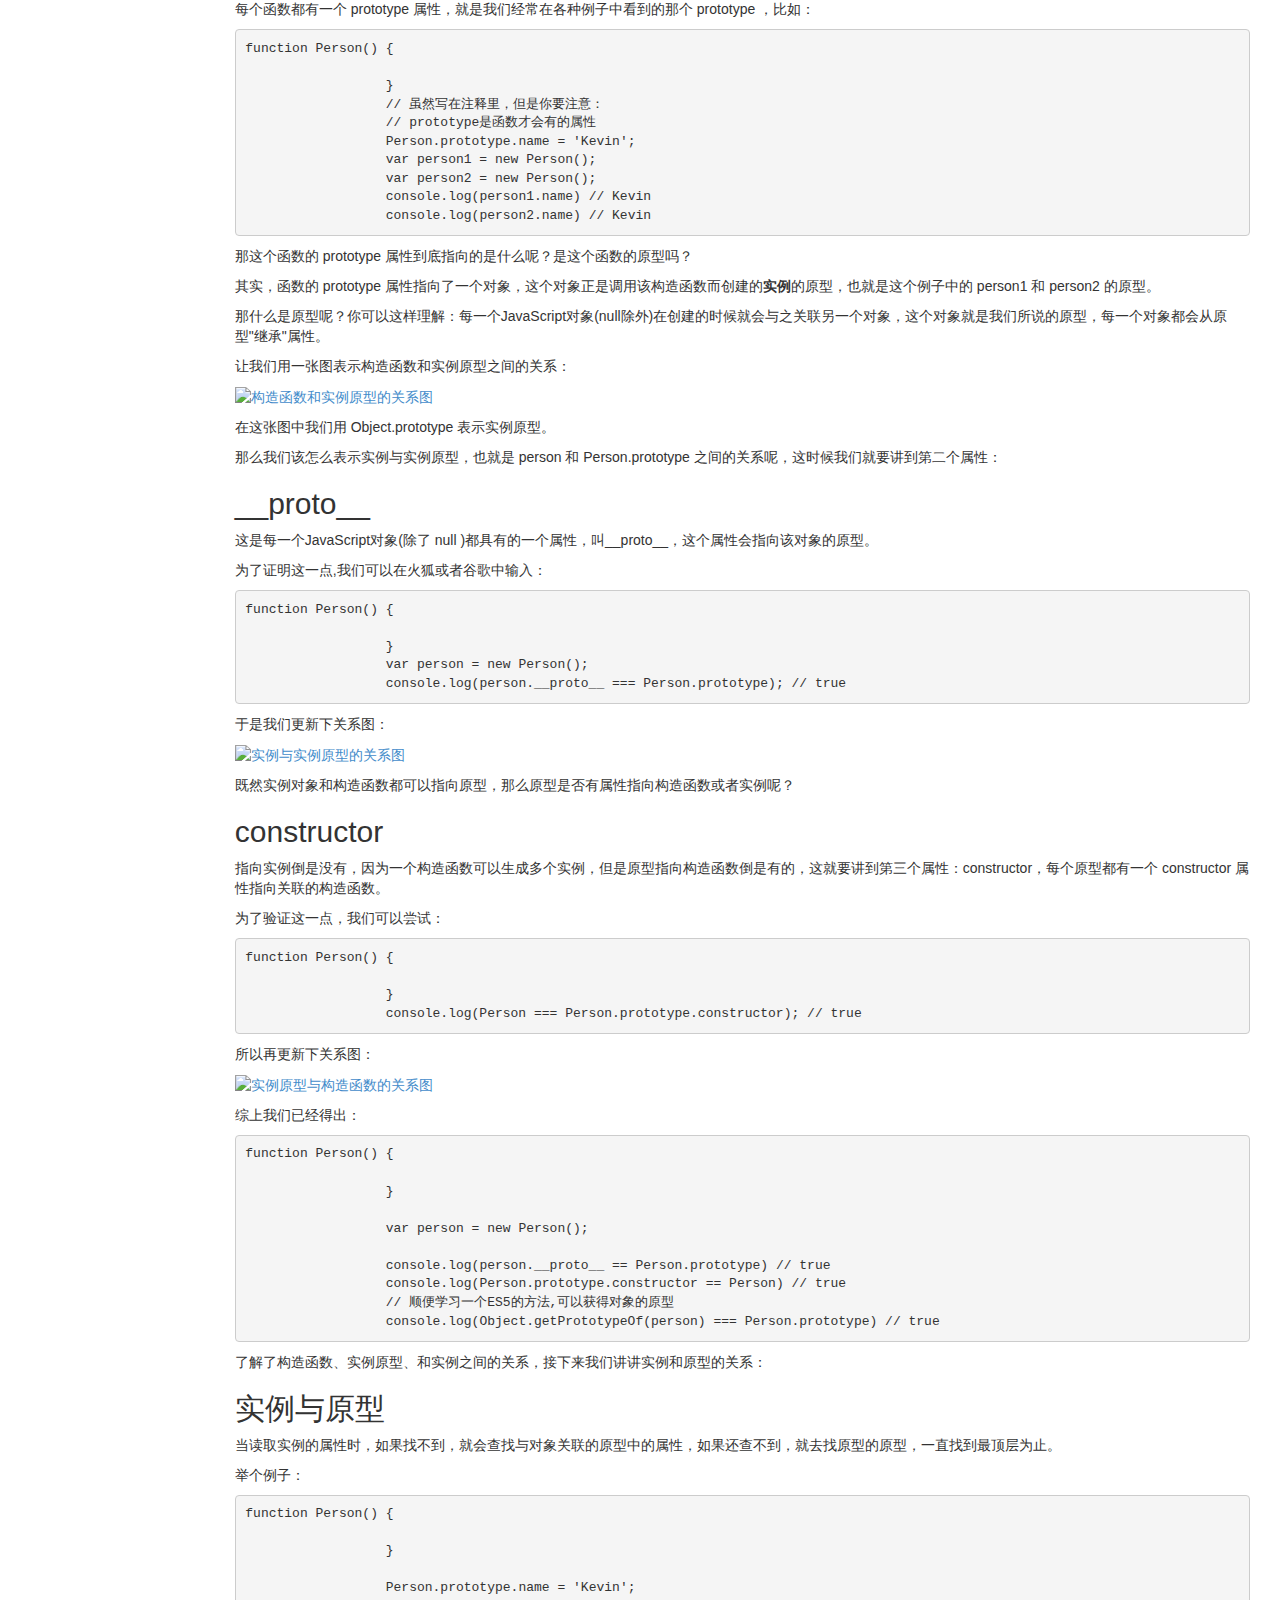
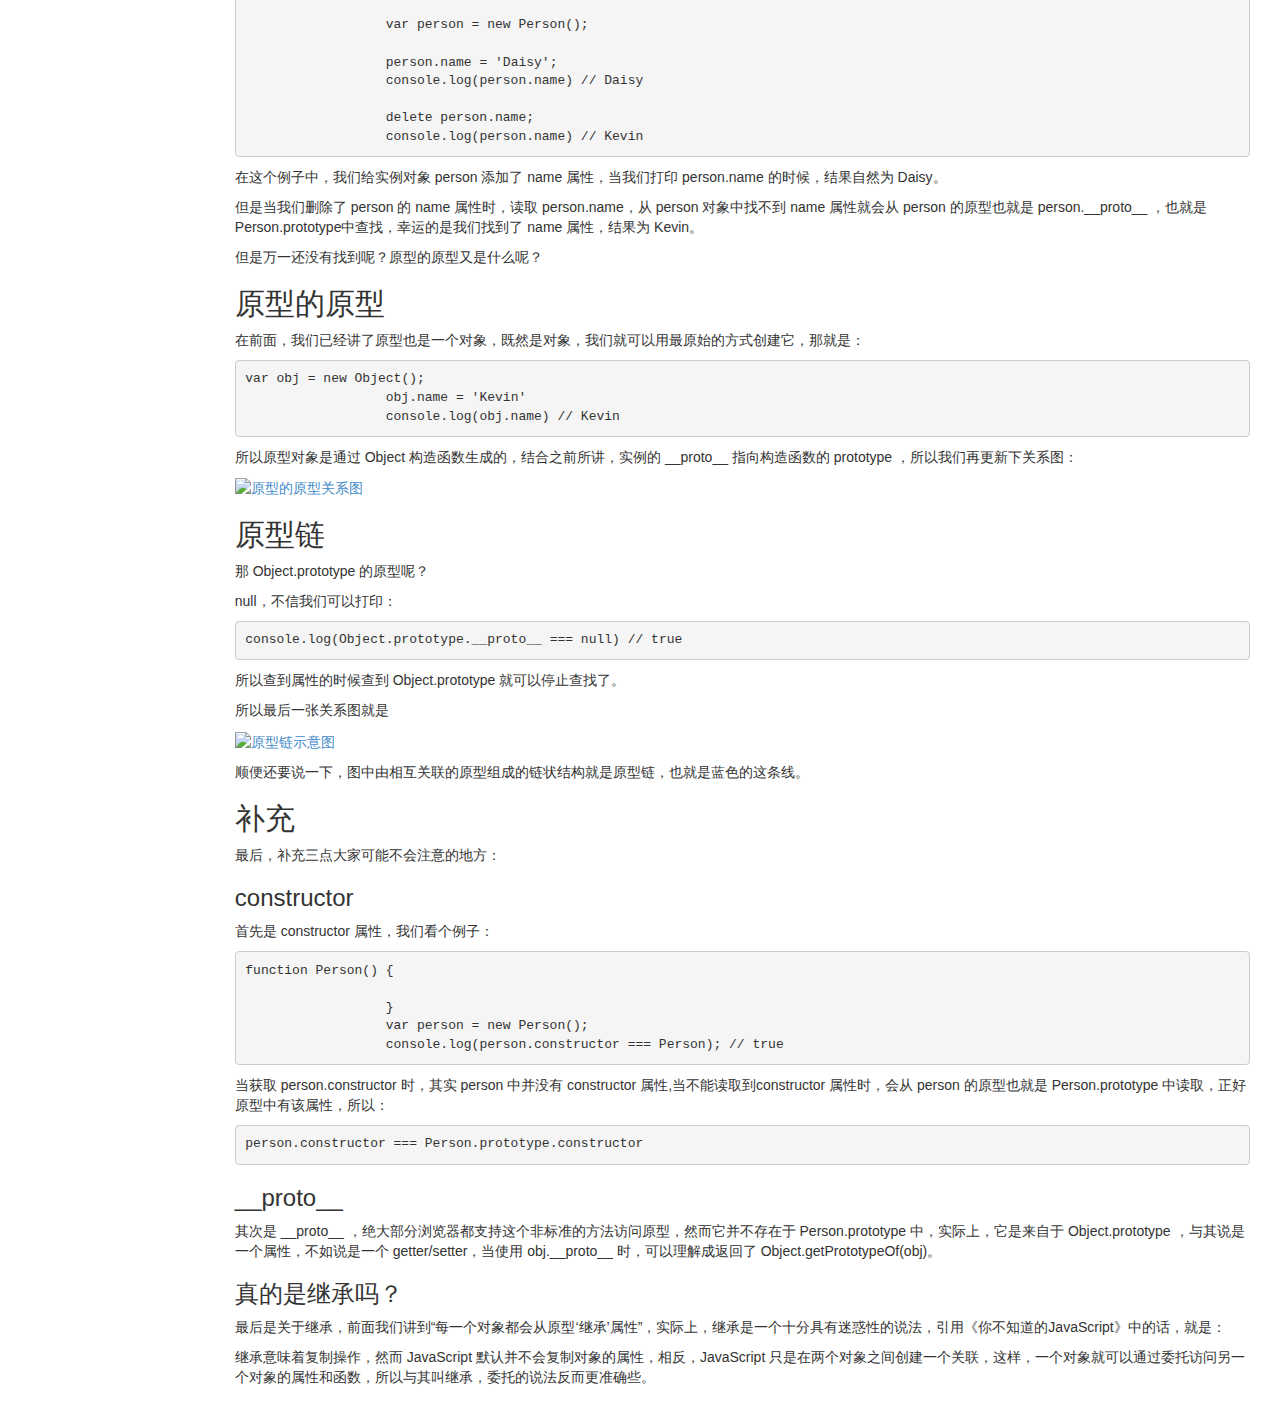
==== commit f2d02779: "Update index.html" ====
--- a/app/index.html
+++ b/app/index.html
@@ -105,9 +105,9 @@
     <span class="name">李景超的博客</span>  
   </div>
   <ul class="nav-link">
-    <li><a href="/blog">首页</a></li>
-    <li><a href="/blog/app" class="active-nav">JS</a></li>
-    <li><a href="/blog/app/article">随笔</a></li>
+    <li><a href="/blog">blog</a></li>
+    <li><a href="/blog1/app" class="active-nav">JS</a></li>
+    <li><a href="/blog1/app/article">随笔</a></li>
   </ul>
   <span class="welcome">欢迎进入我的博客！&nbsp&nbsp<span class="time"></span></span>
 </div>
@@ -506,4 +506,4 @@
 	        return cookieValue;
 	    }
 	};
-</script>+</script>
